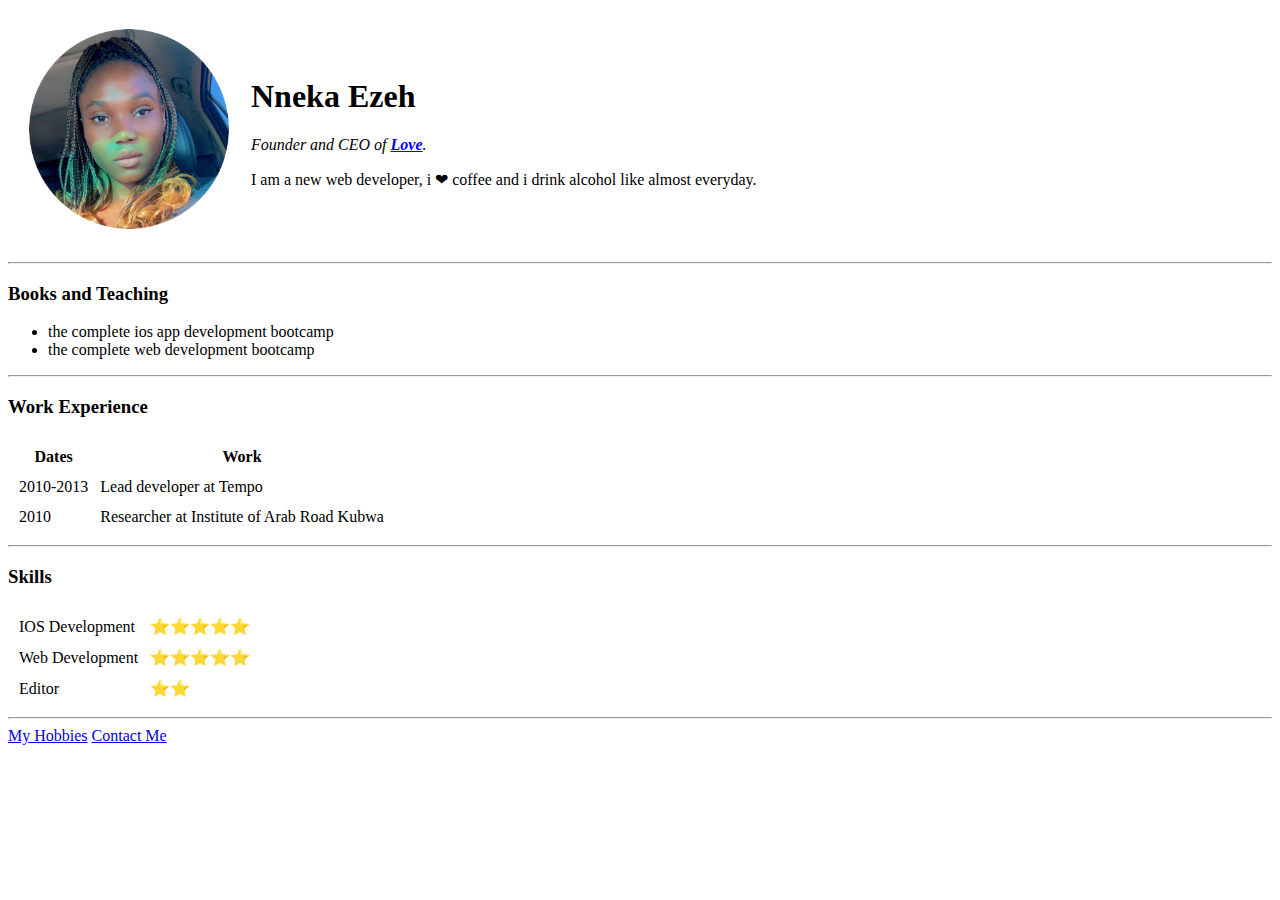
==== index.html @ 658d0fa0 "Add initial cv website files" ====
<!DOCTYPE html>
<html lang="en" dir="ltr">

<head>
  <meta charset="utf-8">
  <title>Nneka's Personal Site</title>
</head>

<body>
  <table cellspacing="20">
    <tr>
      <td>  <img src="image3.png" width="200" height="200" alt="nneka profile picture"></td>
      <td>  <h1> Nneka Ezeh</h1>
      <p><em>Founder and CEO of <strong><a href="https://www.love.com/">Love</a></strong>.</em></p>
      <p> I am a new web developer, i ❤ coffee and i drink alcohol like almost everyday.</p></td>
    </tr>
  </table>

<hr>
<h3>Books and Teaching</h3>
<ul>
  <li>the complete ios app development bootcamp</li>
  <li>the complete web development bootcamp</li>
</ul>
<hr>
<h3>Work Experience</h3>
<table cellspacing="10">
  <thead>
  <tr>
    <th>Dates</th>
    <th>Work</th>
  </tr>
  </thead>
  <tbody>

  </tbody>
  <tfoot>

  </tfoot>
  <tr>
  <td>2010-2013</td>
  <td>Lead developer at Tempo</td>
  </tr>
  <tr>
  <td>2010</td>
  <td>Researcher at Institute of Arab Road Kubwa</td>
  </tr>
</table>
<hr>
<h3>Skills</h3>
  <table cellspacing="10">
        <tr>
          <td>IOS Development</td>
          <td>⭐⭐⭐⭐⭐</td>
        </tr>
        <tr>
          <td>Web Development</td>
          <td>⭐⭐⭐⭐⭐</td>
        </tr>
        <tr>
          <td>Editor</td>
          <td>⭐⭐</td>
        </tr>
      </table>
  <hr>
<a href="hobbies.html">My Hobbies</a>
<a href="contactme.html">Contact Me</a>
</body>
</html>
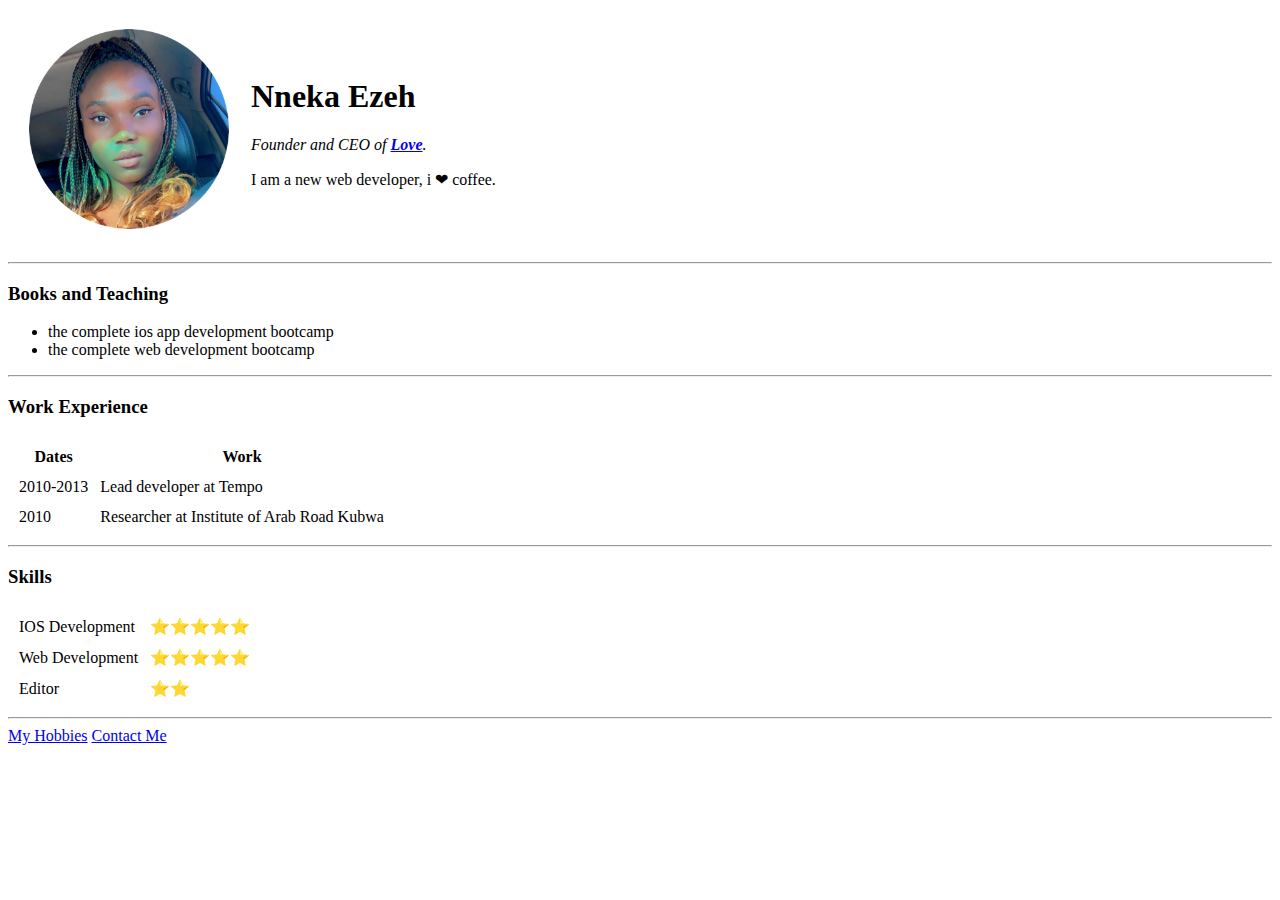
==== commit 0346a3f2: "Add files via upload" ====
--- a/index.html
+++ b/index.html
@@ -3,67 +3,74 @@
 
 <head>
   <meta charset="utf-8">
-  <title>Nneka's Personal Site</title>
+  <title>Nneka Ezeh Personal Site</title>
+  <link rel="stylesheet" href="css/styles.css">
+
 </head>
 
 <body>
   <table cellspacing="20">
     <tr>
-      <td>  <img src="image3.png" width="200" height="200" alt="nneka profile picture"></td>
-      <td>  <h1> Nneka Ezeh</h1>
-      <p><em>Founder and CEO of <strong><a href="https://www.love.com/">Love</a></strong>.</em></p>
-      <p> I am a new web developer, i ❤ coffee and i drink alcohol like almost everyday.</p></td>
+      <td> <img src="image3.png" width="200" height="200" alt="nneka profile picture"></td>
+      <td>
+        <h1> Nneka Ezeh</h1>
+        <p><em>Founder and CEO of <strong><a href="https://www.love.com/">Love</a></strong>.</em></p>
+        <p> I am a new web developer, i ❤ coffee.</p>
+      </td>
     </tr>
   </table>
 
-<hr>
-<h3>Books and Teaching</h3>
-<ul>
-  <li>the complete ios app development bootcamp</li>
-  <li>the complete web development bootcamp</li>
-</ul>
-<hr>
-<h3>Work Experience</h3>
-<table cellspacing="10">
-  <thead>
-  <tr>
-    <th>Dates</th>
-    <th>Work</th>
-  </tr>
-  </thead>
-  <tbody>
+  <hr>
 
-  </tbody>
-  <tfoot>
 
-  </tfoot>
-  <tr>
-  <td>2010-2013</td>
-  <td>Lead developer at Tempo</td>
-  </tr>
-  <tr>
-  <td>2010</td>
-  <td>Researcher at Institute of Arab Road Kubwa</td>
-  </tr>
-</table>
-<hr>
-<h3>Skills</h3>
+  <h3>Books and Teaching</h3>
+  <ul>
+    <li>the complete ios app development bootcamp</li>
+    <li>the complete web development bootcamp</li>
+  </ul>
+  <hr>
+  <h3>Work Experience</h3>
   <table cellspacing="10">
-        <tr>
-          <td>IOS Development</td>
-          <td>⭐⭐⭐⭐⭐</td>
-        </tr>
-        <tr>
-          <td>Web Development</td>
-          <td>⭐⭐⭐⭐⭐</td>
-        </tr>
-        <tr>
-          <td>Editor</td>
-          <td>⭐⭐</td>
-        </tr>
-      </table>
+    <thead>
+      <tr>
+        <th>Dates</th>
+        <th>Work</th>
+      </tr>
+    </thead>
+    <tbody>
+
+    </tbody>
+    <tfoot>
+
+    </tfoot>
+    <tr>
+      <td>2010-2013</td>
+      <td>Lead developer at Tempo</td>
+    </tr>
+    <tr>
+      <td>2010</td>
+      <td>Researcher at Institute of Arab Road Kubwa</td>
+    </tr>
+  </table>
   <hr>
-<a href="hobbies.html">My Hobbies</a>
-<a href="contactme.html">Contact Me</a>
+  <h3>Skills</h3>
+  <table cellspacing="10">
+    <tr>
+      <td>IOS Development</td>
+      <td>⭐⭐⭐⭐⭐</td>
+    </tr>
+    <tr>
+      <td>Web Development</td>
+      <td>⭐⭐⭐⭐⭐</td>
+    </tr>
+    <tr>
+      <td>Editor</td>
+      <td>⭐⭐</td>
+    </tr>
+  </table>
+  <hr>
+  <a href="hobbies.html">My Hobbies</a>
+  <a href="contactme.html">Contact Me</a>
 </body>
+
 </html>
